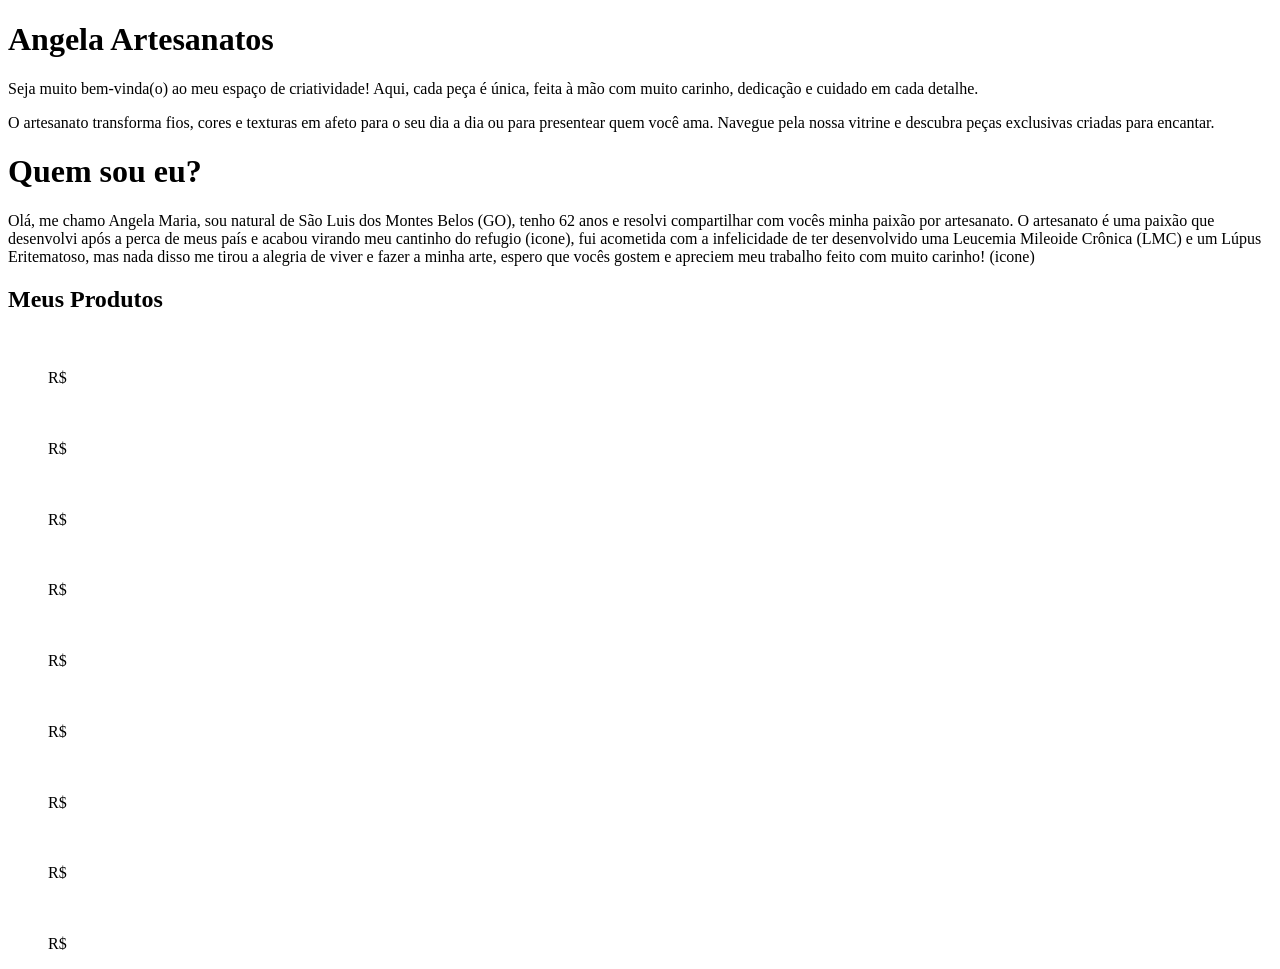
==== index.html @ d19e559b "estilo" ====
<!DOCTYPE html>
<html lang="pt-br">
<head>
    <meta charset="UTF-8">
    <meta name="viewport" content="width=device-width, initial-scale=1.0">
    <link rel="shortcut icon" href="imagens/favicon.ico" type="image/x-icon">
    <title>Artesanato da Angela</title>
    <link rel="stylesheet" href="estilo/style.css">
</head>
<body>
    <header>
    <h1>Angela Artesanatos</h1>
    <p>Seja muito bem-vinda(o) ao meu espaço de criatividade! Aqui, cada peça é única, feita à mão com muito carinho, dedicação e cuidado em cada detalhe.<p>
    <p>O artesanato transforma fios, cores e texturas em afeto para o seu dia a dia ou para presentear quem você ama. Navegue pela nossa vitrine e descubra peças exclusivas criadas para encantar.</p>
    <nav>

    </nav>
   </header>
   <main>
    <h1>Quem sou eu?</h1>
    <p class="direito">Olá, me chamo Angela Maria, sou natural de São Luis dos Montes Belos (GO), tenho 62 anos e resolvi compartilhar com vocês minha paixão por artesanato. O artesanato é uma paixão que desenvolvi após a perca de meus país e acabou virando meu cantinho do refugio (icone), fui acometida com a infelicidade de ter desenvolvido uma Leucemia Mileoide Crônica (LMC) e um Lúpus Eritematoso, mas nada disso me tirou a alegria de viver e fazer a minha arte, espero que vocês gostem e apreciem meu trabalho feito com muito carinho! (icone)</p>
    <h2>Meus Produtos</h2>
    <div class="imagem">
        <figure class="imagem-artesanato">
            
            <picture class="imagem-artesanato-img">
                <source media="(max-width: )" srcset="">
                <img src="" alt="">
            </picture>

            <figcaption>
                <h3></h3>
                <p>R$</p>
            </figcaption>   
        </figure>
        <figure class="imagem-artesanato">
            
            <picture class="imagem-artesanato-img">
                <source media="(max-width: )" srcset="">
                <img src="" alt="">
            </picture>

            <figcaption>
                <h3></h3>
                <p>R$</p>
            </figcaption>   
        </figure>
        <figure class="imagem-artesanato">
            
            <picture class="imagem-artesanato-img">
                <source media="(max-width: )" srcset="">
                <img src="" alt="">
            </picture>

            <figcaption>
                <h3></h3>
                <p>R$</p>
            </figcaption>   
        </figure>
        <figure class="imagem-artesanato">
            
            <picture class="imagem-artesanato-img">
                <source media="(max-width: )" srcset="">
                <img src="" alt="">
            </picture>

            <figcaption>
                <h3></h3>
                <p>R$</p>
            </figcaption>   
        </figure>
        <figure class="imagem-artesanato">
            
            <picture class="imagem-artesanato-img">
                <source media="(max-width: )" srcset="">
                <img src="" alt="">
            </picture>

            <figcaption>
                <h3></h3>
                <p>R$</p>
            </figcaption>   
        </figure>
        <figure class="imagem-artesanato">
            
            <picture class="imagem-artesanato-img">
                <source media="(max-width: )" srcset="">
                <img src="" alt="">
            </picture>

            <figcaption>
                <h3></h3>
                <p>R$</p>
            </figcaption>   
        </figure>
        <figure class="imagem-artesanato">
            
            <picture class="imagem-artesanato-img">
                <source media="(max-width: )" srcset="">
                <img src="" alt="">
            </picture>

            <figcaption>
                <h3></h3>
                <p>R$</p>
            </figcaption>   
        </figure>
        <figure class="imagem-artesanato">
            
            <picture class="imagem-artesanato-img">
                <source media="(max-width: )" srcset="">
                <img src="" alt="">
            </picture>

            <figcaption>
                <h3></h3>
                <p>R$</p>
            </figcaption>   
        </figure>
        <figure class="imagem-artesanato">
            
            <picture class="imagem-artesanato-img">
                <source media="(max-width: )" srcset="">
                <img src="" alt="">
            </picture>

            <figcaption>
                <h3></h3>
                <p>R$</p>
            </figcaption>   
        </figure>
    </div>
   </main>
   <footer>

   </footer>
</body>
</html>
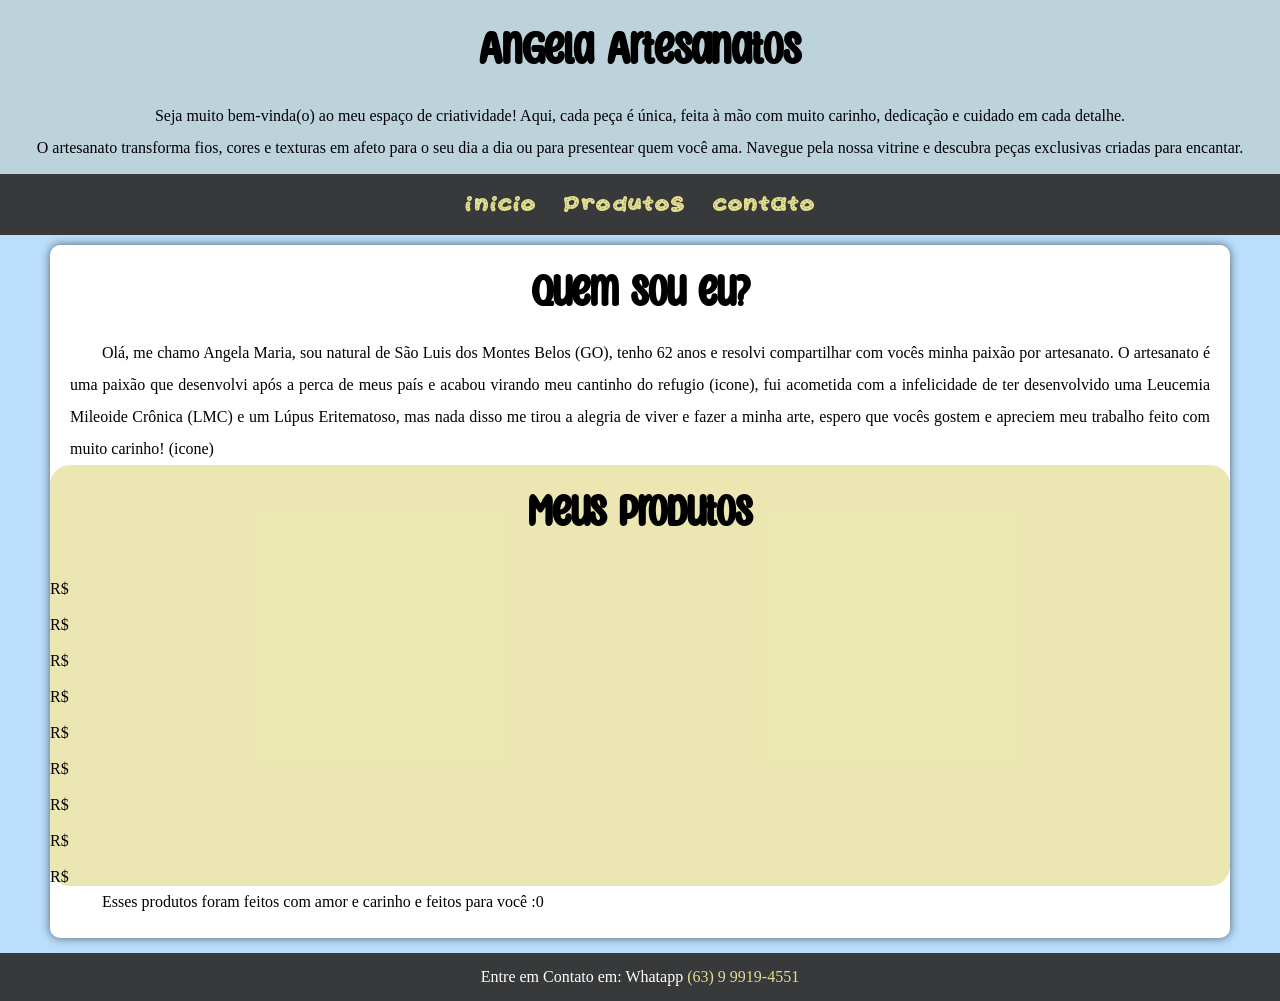
==== commit 46223290: "inquisition" ====
--- a/index.html
+++ b/index.html
@@ -13,126 +13,122 @@
     <p>Seja muito bem-vinda(o) ao meu espaço de criatividade! Aqui, cada peça é única, feita à mão com muito carinho, dedicação e cuidado em cada detalhe.<p>
     <p>O artesanato transforma fios, cores e texturas em afeto para o seu dia a dia ou para presentear quem você ama. Navegue pela nossa vitrine e descubra peças exclusivas criadas para encantar.</p>
     <nav>
-
+        <a href="#">INICIO</a>
+        <a href="#">PRODUTOS</a>
+        <a href="#">CONTATO</a> 
     </nav>
    </header>
    <main>
     <h1>Quem sou eu?</h1>
     <p class="direito">Olá, me chamo Angela Maria, sou natural de São Luis dos Montes Belos (GO), tenho 62 anos e resolvi compartilhar com vocês minha paixão por artesanato. O artesanato é uma paixão que desenvolvi após a perca de meus país e acabou virando meu cantinho do refugio (icone), fui acometida com a infelicidade de ter desenvolvido uma Leucemia Mileoide Crônica (LMC) e um Lúpus Eritematoso, mas nada disso me tirou a alegria de viver e fazer a minha arte, espero que vocês gostem e apreciem meu trabalho feito com muito carinho! (icone)</p>
-    <h2>Meus Produtos</h2>
-    <div class="imagem">
-        <figure class="imagem-artesanato">
-            
-            <picture class="imagem-artesanato-img">
-                <source media="(max-width: )" srcset="">
-                <img src="" alt="">
-            </picture>
-
-            <figcaption>
-                <h3></h3>
-                <p>R$</p>
-            </figcaption>   
-        </figure>
-        <figure class="imagem-artesanato">
-            
-            <picture class="imagem-artesanato-img">
-                <source media="(max-width: )" srcset="">
-                <img src="" alt="">
-            </picture>
-
-            <figcaption>
-                <h3></h3>
-                <p>R$</p>
-            </figcaption>   
-        </figure>
-        <figure class="imagem-artesanato">
-            
-            <picture class="imagem-artesanato-img">
-                <source media="(max-width: )" srcset="">
-                <img src="" alt="">
-            </picture>
-
-            <figcaption>
-                <h3></h3>
-                <p>R$</p>
-            </figcaption>   
-        </figure>
-        <figure class="imagem-artesanato">
-            
-            <picture class="imagem-artesanato-img">
-                <source media="(max-width: )" srcset="">
-                <img src="" alt="">
-            </picture>
-
-            <figcaption>
-                <h3></h3>
-                <p>R$</p>
-            </figcaption>   
-        </figure>
-        <figure class="imagem-artesanato">
-            
-            <picture class="imagem-artesanato-img">
-                <source media="(max-width: )" srcset="">
-                <img src="" alt="">
-            </picture>
-
-            <figcaption>
-                <h3></h3>
-                <p>R$</p>
-            </figcaption>   
-        </figure>
-        <figure class="imagem-artesanato">
-            
-            <picture class="imagem-artesanato-img">
-                <source media="(max-width: )" srcset="">
-                <img src="" alt="">
-            </picture>
-
-            <figcaption>
-                <h3></h3>
-                <p>R$</p>
-            </figcaption>   
-        </figure>
-        <figure class="imagem-artesanato">
-            
-            <picture class="imagem-artesanato-img">
-                <source media="(max-width: )" srcset="">
-                <img src="" alt="">
-            </picture>
-
-            <figcaption>
-                <h3></h3>
-                <p>R$</p>
-            </figcaption>   
-        </figure>
-        <figure class="imagem-artesanato">
-            
-            <picture class="imagem-artesanato-img">
-                <source media="(max-width: )" srcset="">
-                <img src="" alt="">
-            </picture>
-
-            <figcaption>
-                <h3></h3>
-                <p>R$</p>
-            </figcaption>   
-        </figure>
-        <figure class="imagem-artesanato">
-            
-            <picture class="imagem-artesanato-img">
-                <source media="(max-width: )" srcset="">
-                <img src="" alt="">
-            </picture>
-
-            <figcaption>
-                <h3></h3>
-                <p>R$</p>
-            </figcaption>   
-        </figure>
+    <div class="princ">
+        <h2>Meus Produtos</h2>
+        <div class="imagem">
+            <figure class="imagem-artesanato">
+        
+                <picture class="imagem-artesanato-img">
+                    <source media="(max-width: )" srcset="">
+                    <img src="" alt="">
+                </picture>
+                <figcaption>
+                    <h3></h3>
+                    <p>R$</p>
+                </figcaption>
+            </figure>
+            <figure class="imagem-artesanato">
+        
+                <picture class="imagem-artesanato-img">
+                    <source media="(max-width: )" srcset="">
+                    <img src="" alt="">
+                </picture>
+                <figcaption>
+                    <h3></h3>
+                    <p>R$</p>
+                </figcaption>
+            </figure>
+            <figure class="imagem-artesanato">
+        
+                <picture class="imagem-artesanato-img">
+                    <source media="(max-width: )" srcset="">
+                    <img src="" alt="">
+                </picture>
+                <figcaption>
+                    <h3></h3>
+                    <p>R$</p>
+                </figcaption>
+            </figure>
+            <figure class="imagem-artesanato">
+        
+                <picture class="imagem-artesanato-img">
+                    <source media="(max-width: )" srcset="">
+                    <img src="" alt="">
+                </picture>
+                <figcaption>
+                    <h3></h3>
+                    <p>R$</p>
+                </figcaption>
+            </figure>
+            <figure class="imagem-artesanato">
+        
+                <picture class="imagem-artesanato-img">
+                    <source media="(max-width: )" srcset="">
+                    <img src="" alt="">
+                </picture>
+                <figcaption>
+                    <h3></h3>
+                    <p>R$</p>
+                </figcaption>
+            </figure>
+            <figure class="imagem-artesanato">
+        
+                <picture class="imagem-artesanato-img">
+                    <source media="(max-width: )" srcset="">
+                    <img src="" alt="">
+                </picture>
+                <figcaption>
+                    <h3></h3>
+                    <p>R$</p>
+                </figcaption>
+            </figure>
+            <figure class="imagem-artesanato">
+        
+                <picture class="imagem-artesanato-img">
+                    <source media="(max-width: )" srcset="">
+                    <img src="" alt="">
+                </picture>
+                <figcaption>
+                    <h3></h3>
+                    <p>R$</p>
+                </figcaption>
+            </figure>
+            <figure class="imagem-artesanato">
+        
+                <picture class="imagem-artesanato-img">
+                    <source media="(max-width: )" srcset="">
+                    <img src="" alt="">
+                </picture>
+                <figcaption>
+                    <h3></h3>
+                    <p>R$</p>
+                </figcaption>
+            </figure>
+            <figure class="imagem-artesanato">
+        
+                <picture class="imagem-artesanato-img">
+                    <source media="(max-width: )" srcset="">
+                    <img src="" alt="">
+                </picture>
+                <figcaption>
+                    <h3></h3>
+                    <p>R$</p>
+                </figcaption>
+            </figure>
+        </div>
     </div>
+    <p class="direito">Esses produtos foram feitos com amor e carinho e feitos para você :0</p>
    </main>
    <footer>
-
+        <p>Entre em Contato em: Whatapp  <a href="#">(63) 9 9919-4551</a></p>
    </footer>
 </body>
 </html>
--- a/estilo/style.css
+++ b/estilo/style.css
@@ -0,0 +1,129 @@
+@charset "UTF-8";
+@font-face {
+    font-family: 'Kawaii';
+    src: url(../fontes/Kawaii\ Stitch.otf) format('opentype');
+    font-weight: normal;
+}
+
+@font-face {
+    font-family: 'Sunny';
+    src: url(../fontes/Sunny\ Spells\ Basic.ttf) format('truetype');
+    font-weight: normal;
+}
+
+/*
+#BFCBC2
+#B4869F
+#E3DE8F
+#37393A
+#BADEFC
+*/
+
+:root {
+    --cor1:#BFCBC2;
+    --cor2:#BADEFC;
+    --cor3:#E3DE8F;
+    --cor4:#37393A;
+    --cor5:#B4869F;
+
+    --fonte-padrão: 'Kawaii', 'Arial', "sans-serif";
+    --fonte-destaque: 'Arial', 'Verdana', 'Helvetica', 'sans-serif';
+    --fonte-padrão-a: 'Sunny', 'Arial', 'sans-serif';
+}
+
+* {
+    padding: 0px;
+    margin: 0px;
+}
+
+header {
+    background-color: #bfcbc28a;
+    text-align: center;
+    min-height: 100px;
+}
+
+header p {
+    line-height: 2em;
+}
+
+header h1 {
+    font-family: var(--fonte-padrão-a);
+    text-align: center;
+    font-size: 50px;
+    margin-bottom: 20px;
+    padding-top: 20px;
+}
+
+nav{ 
+    font-family: var(--fonte-padrão);
+    padding: 20px;
+    margin: 10px 0px;
+    background-color: #37393A;
+}
+
+nav a {
+    padding: 10px;
+    text-decoration: none;
+    color: var(--cor3);
+}
+
+nav a:hover {
+    background-color: #bfcbc24d;
+    border-radius: 20px;
+}
+
+body {
+    background-color: var(--cor2);
+}
+
+main {
+    background-color: white;
+    padding: 20px;
+    margin: 0px 50px 15px 50px;
+    box-shadow: 0px 0px 10px rgba(0, 0, 0, 0.582);
+    border-radius: 10px;
+}
+
+main h1 {
+    font-family: var(--fonte-padrão-a);
+    text-align: center;
+    padding-bottom: 15px;
+    font-size: 3em;
+}
+
+.direito {
+    text-align: justify;
+    text-indent: 2em;
+    line-height: 2em;   
+}
+
+main h2 {
+    font-family: var(--fonte-padrão-a);
+    font-size: 3em;
+    text-align: center;
+    padding: 20px;
+}
+
+.princ {
+    background-color: #e3dd8faf;
+    border-radius: 20px;
+    margin: 0px -20px;
+}
+
+footer {
+    background-color: #37393A;
+    padding: 15px;
+    color: white;
+    text-align: center;
+}
+
+footer a {
+    text-decoration: none;
+    color: var(--cor3);
+}
+
+footer a:hover {
+    background-color: #bfcbc231;
+    padding: 4px;
+    border-radius: 15px;
+}
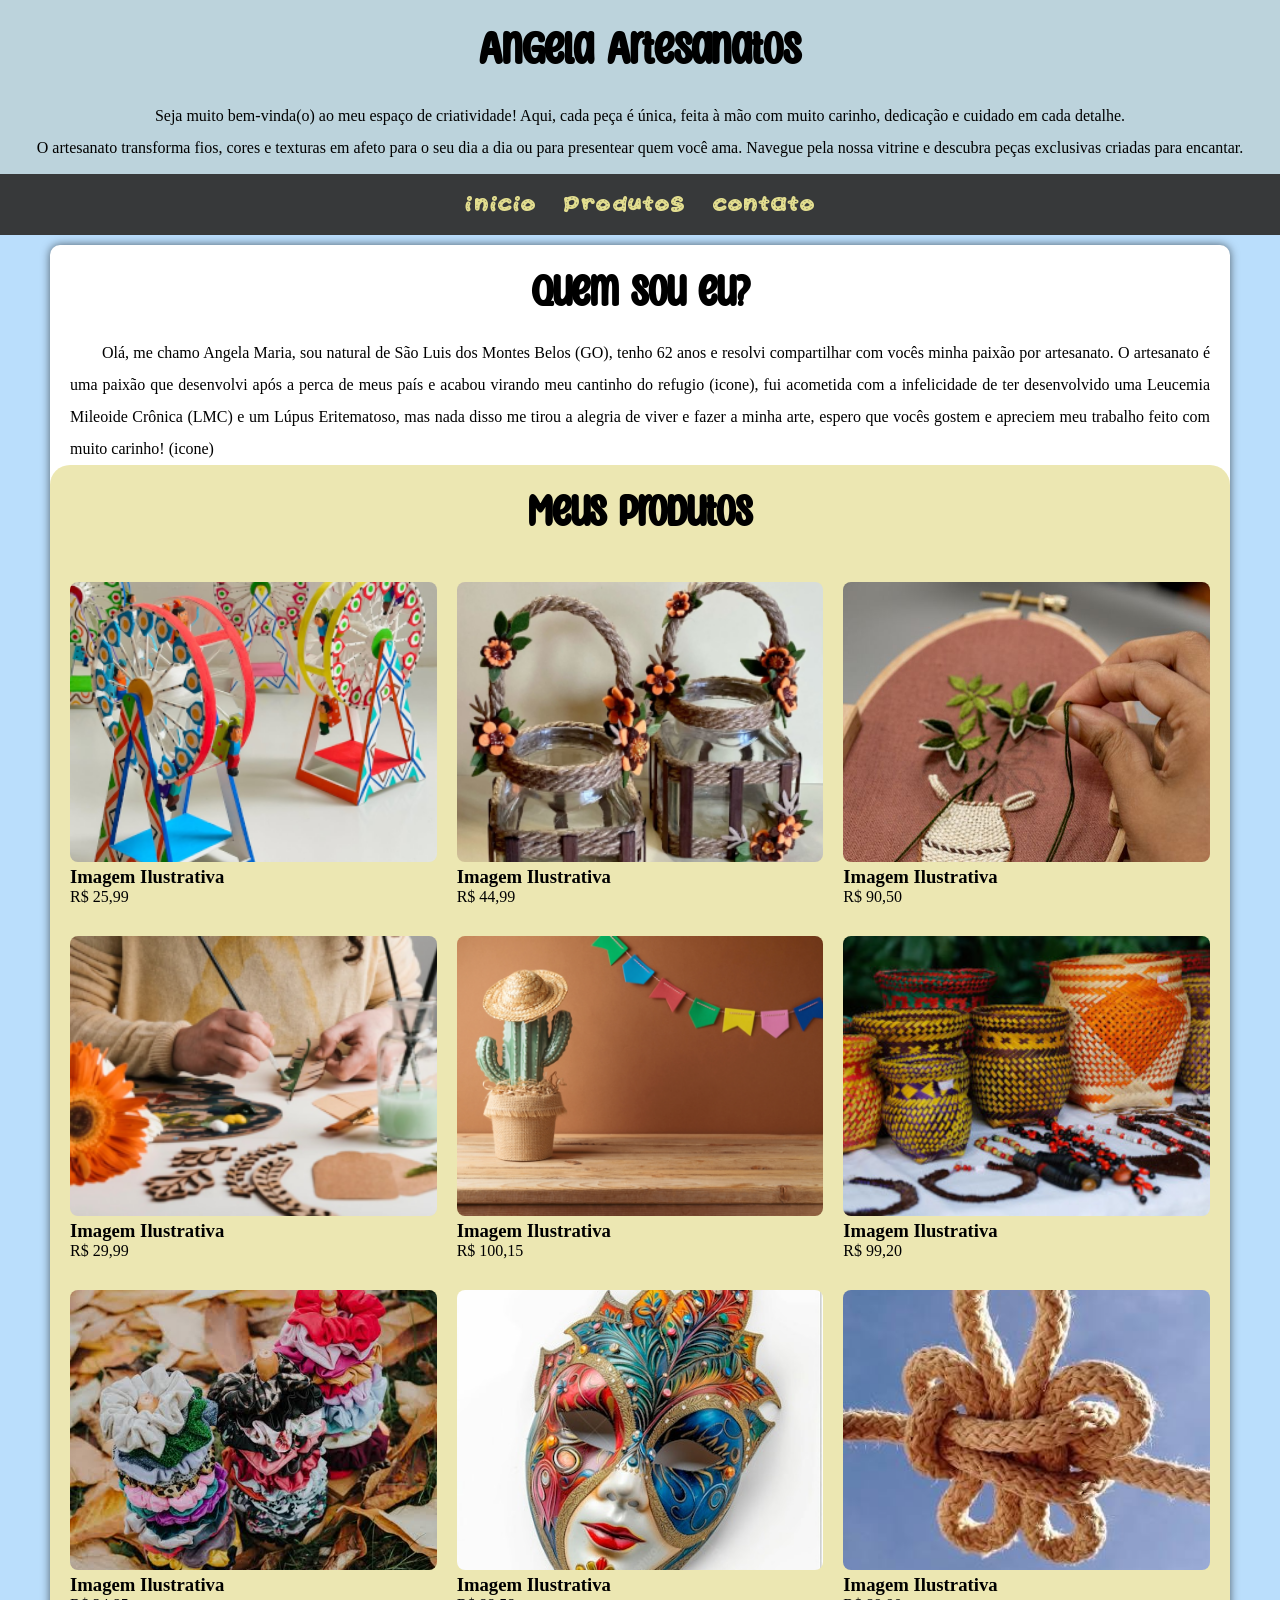
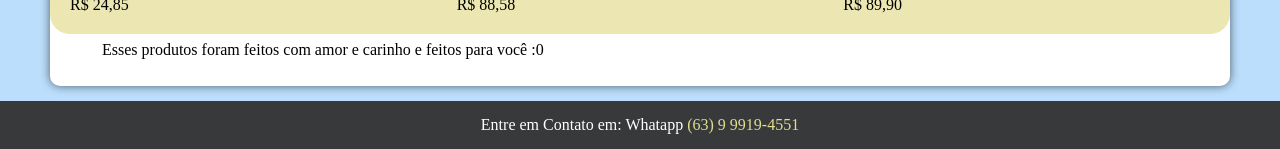
==== commit fe891fdb: "nova" ====
--- a/index.html
+++ b/index.html
@@ -28,99 +28,99 @@
         
                 <picture class="imagem-artesanato-img">
                     <source media="(max-width: )" srcset="">
-                    <img src="" alt="">
+                    <a href="https://www.pickpik.com/flower-lis-knot-sky-rope-soguin-152971" target="_blank"><img src="imagens/1.png" alt="produto1"></a>
                 </picture>
                 <figcaption>
-                    <h3></h3>
-                    <p>R$</p>
+                    <h3>Imagem Ilustrativa</h3>
+                    <p>R$ 25,99</p>
                 </figcaption>
             </figure>
             <figure class="imagem-artesanato">
         
                 <picture class="imagem-artesanato-img">
                     <source media="(max-width: )" srcset="">
-                    <img src="" alt="">
+                    <img src="imagens/2.png" alt="produto2">
                 </picture>
                 <figcaption>
-                    <h3></h3>
-                    <p>R$</p>
+                    <h3>Imagem Ilustrativa</h3>
+                    <p>R$ 44,99</p>
                 </figcaption>
             </figure>
             <figure class="imagem-artesanato">
         
                 <picture class="imagem-artesanato-img">
                     <source media="(max-width: )" srcset="">
-                    <img src="" alt="">
+                    <img src="imagens/3.jpg" alt="produto3">
                 </picture>
                 <figcaption>
-                    <h3></h3>
-                    <p>R$</p>
+                    <h3>Imagem Ilustrativa</h3>
+                    <p>R$ 90,50</p>
                 </figcaption>
             </figure>
             <figure class="imagem-artesanato">
         
                 <picture class="imagem-artesanato-img">
                     <source media="(max-width: )" srcset="">
-                    <img src="" alt="">
+                    <img src="imagens/4.png" alt="produto4">
                 </picture>
                 <figcaption>
-                    <h3></h3>
-                    <p>R$</p>
+                    <h3>Imagem Ilustrativa</h3>
+                    <p>R$ 29,99</p>
                 </figcaption>
             </figure>
             <figure class="imagem-artesanato">
         
                 <picture class="imagem-artesanato-img">
                     <source media="(max-width: )" srcset="">
-                    <img src="" alt="">
+                    <img src="imagens/5.png" alt="produto5">
                 </picture>
                 <figcaption>
-                    <h3></h3>
-                    <p>R$</p>
+                    <h3>Imagem Ilustrativa</h3>
+                    <p>R$ 100,15</p>
                 </figcaption>
             </figure>
             <figure class="imagem-artesanato">
         
                 <picture class="imagem-artesanato-img">
                     <source media="(max-width: )" srcset="">
-                    <img src="" alt="">
+                    <img src="imagens/6.jpg" alt="produto6">
                 </picture>
                 <figcaption>
-                    <h3></h3>
-                    <p>R$</p>
+                    <h3>Imagem Ilustrativa</h3>
+                    <p>R$ 99,20</p>
                 </figcaption>
             </figure>
             <figure class="imagem-artesanato">
         
                 <picture class="imagem-artesanato-img">
                     <source media="(max-width: )" srcset="">
-                    <img src="" alt="">
+                    <img src="imagens/7.jpeg" alt="produto7">
                 </picture>
                 <figcaption>
-                    <h3></h3>
-                    <p>R$</p>
+                    <h3>Imagem Ilustrativa</h3>
+                    <p>R$ 24,85</p>
                 </figcaption>
             </figure>
             <figure class="imagem-artesanato">
         
                 <picture class="imagem-artesanato-img">
                     <source media="(max-width: )" srcset="">
-                    <img src="" alt="">
+                    <img src="imagens/8.jpg" alt="produto8">
                 </picture>
                 <figcaption>
-                    <h3></h3>
-                    <p>R$</p>
+                    <h3>Imagem Ilustrativa</h3>
+                    <p>R$ 88,58</p>
                 </figcaption>
             </figure>
             <figure class="imagem-artesanato">
         
                 <picture class="imagem-artesanato-img">
                     <source media="(max-width: )" srcset="">
-                    <img src="" alt="">
+                    <img src="imagens/9.jpeg" alt="produto9">
                 </picture>
                 <figcaption>
-                    <h3></h3>
-                    <p>R$</p>
+                    <h3>Imagem Ilustrativa</h3>
+                    <p>R$ 89,90</p>
                 </figcaption>
             </figure>
         </div>
--- a/estilo/style.css
+++ b/estilo/style.css
@@ -97,6 +97,35 @@
     line-height: 2em;   
 }
 
+.imagem {
+    display: grid;
+    grid-template-columns: repeat(3, 1fr); /* 3 colunas iguais */
+    gap: 30px 20px; /* 40px de distância vertical, 20px de distância horizontal */
+    margin: auto;
+    max-width: 1200px;
+    padding: 20px;
+}
+
+.imagem-artesanato-img {
+    display: block;
+    width: 100%;
+}
+
+.imagem-artesanato-img img {
+    width: 100%;
+    height: 280px;
+    border-radius: 8px;
+    object-fit: cover; /* Preenche o espaço sem distorcer */
+    transition: transform 0.3s ease, box-shadow 0.3s ease;
+}
+
+.imagem-artesanato-img img:hover {
+    transform: scale(1.04); /* Dá um leve zoom de 4% na imagem */
+    box-shadow: 0 10px 20px rgba(0, 0, 0, 0.15); /* Adiciona uma sombra suave no fundo */
+    cursor: pointer;
+
+}
+
 main h2 {
     font-family: var(--fonte-padrão-a);
     font-size: 3em;
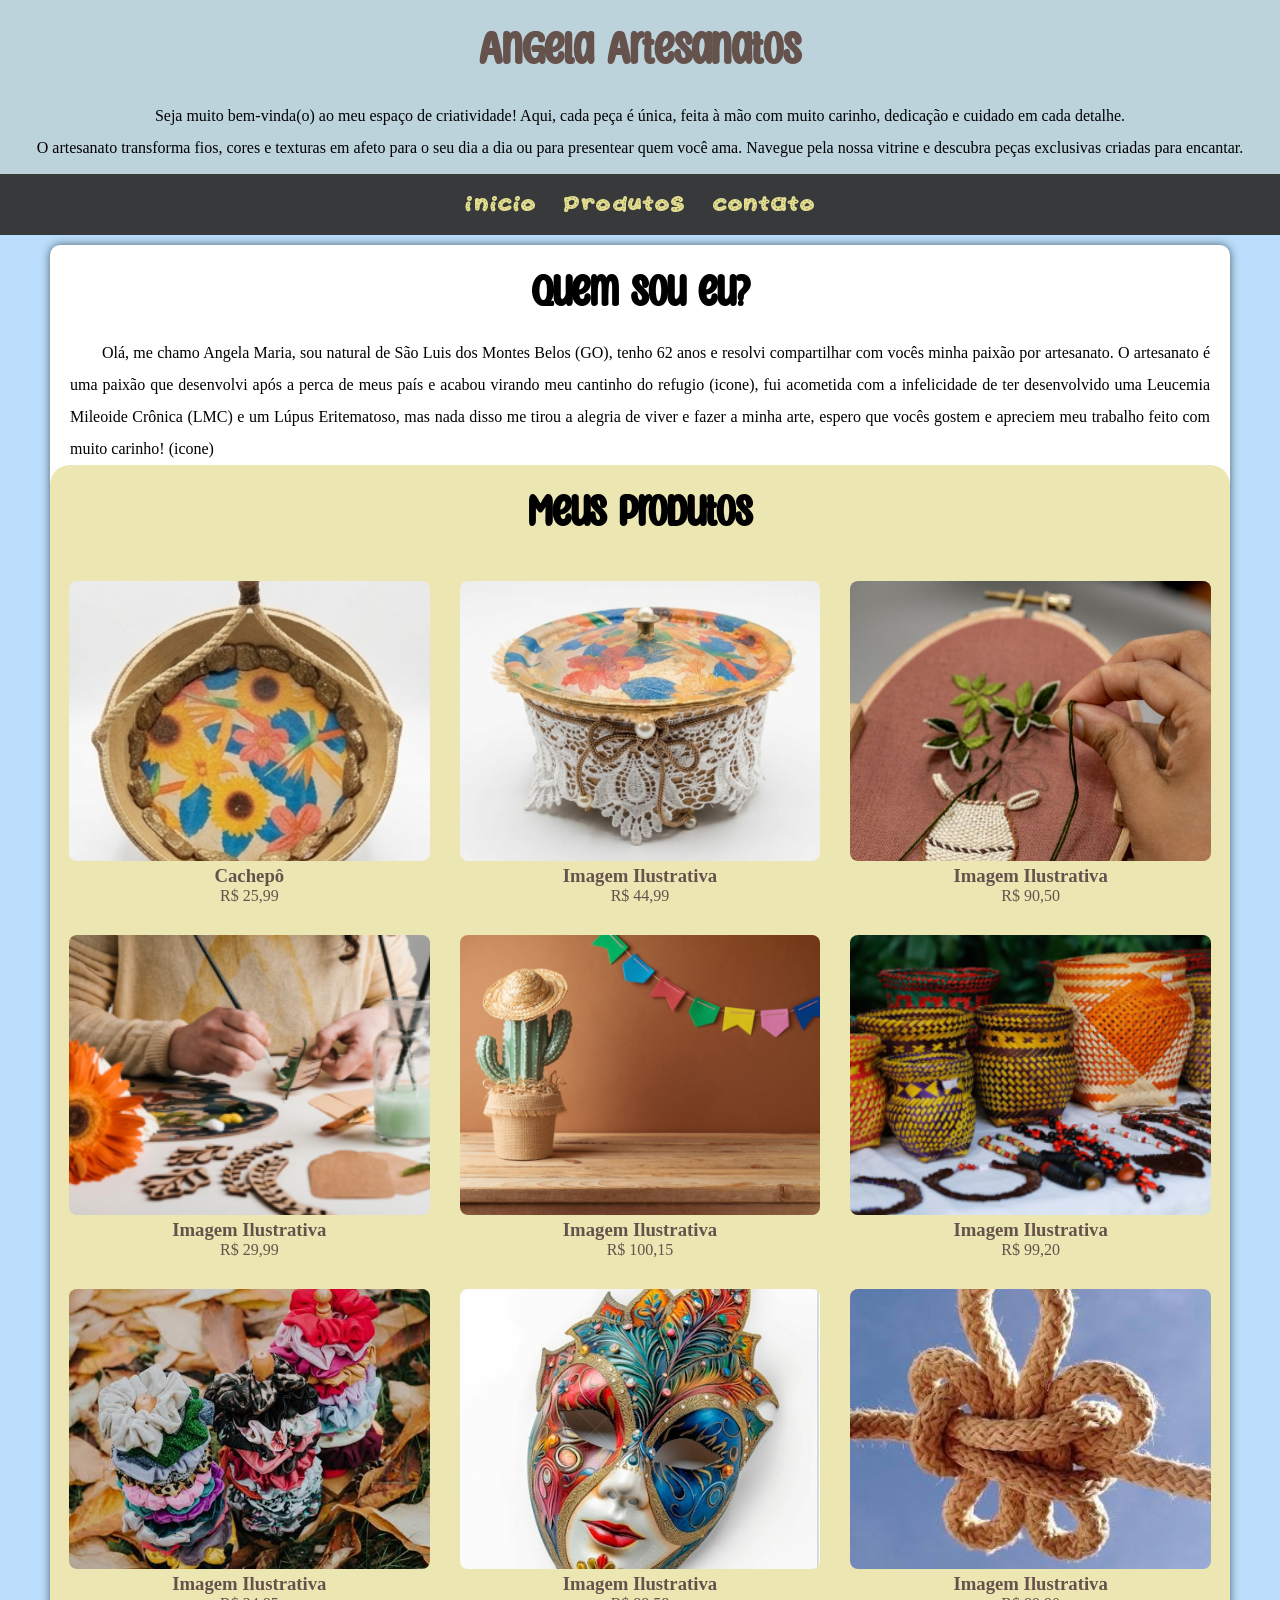
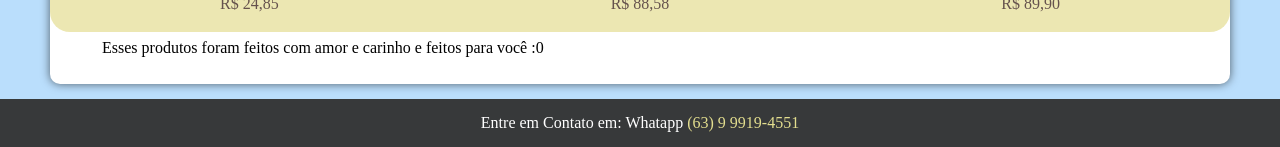
==== commit c4b9f960: "nuvenai" ====
--- a/index.html
+++ b/index.html
@@ -27,19 +27,17 @@
             <figure class="imagem-artesanato">
         
                 <picture class="imagem-artesanato-img">
-                    <source media="(max-width: )" srcset="">
-                    <a href="https://www.pickpik.com/flower-lis-knot-sky-rope-soguin-152971" target="_blank"><img src="imagens/1.png" alt="produto1"></a>
+                    <a href="paginas/pag1.html" target="_blank"><img src="imagens/p1.png" alt="produto1"></a>
                 </picture>
                 <figcaption>
-                    <h3>Imagem Ilustrativa</h3>
+                    <h3>Cachepô</h3>
                     <p>R$ 25,99</p>
                 </figcaption>
             </figure>
             <figure class="imagem-artesanato">
         
                 <picture class="imagem-artesanato-img">
-                    <source media="(max-width: )" srcset="">
-                    <img src="imagens/2.png" alt="produto2">
+                    <a href="paginas/pag2.html" target="_blank"> <img src="imagens/p2 (2).png" alt="produto2"></a>
                 </picture>
                 <figcaption>
                     <h3>Imagem Ilustrativa</h3>
@@ -49,7 +47,6 @@
             <figure class="imagem-artesanato">
         
                 <picture class="imagem-artesanato-img">
-                    <source media="(max-width: )" srcset="">
                     <img src="imagens/3.jpg" alt="produto3">
                 </picture>
                 <figcaption>
@@ -60,7 +57,6 @@
             <figure class="imagem-artesanato">
         
                 <picture class="imagem-artesanato-img">
-                    <source media="(max-width: )" srcset="">
                     <img src="imagens/4.png" alt="produto4">
                 </picture>
                 <figcaption>
@@ -71,7 +67,6 @@
             <figure class="imagem-artesanato">
         
                 <picture class="imagem-artesanato-img">
-                    <source media="(max-width: )" srcset="">
                     <img src="imagens/5.png" alt="produto5">
                 </picture>
                 <figcaption>
@@ -82,7 +77,6 @@
             <figure class="imagem-artesanato">
         
                 <picture class="imagem-artesanato-img">
-                    <source media="(max-width: )" srcset="">
                     <img src="imagens/6.jpg" alt="produto6">
                 </picture>
                 <figcaption>
@@ -93,7 +87,6 @@
             <figure class="imagem-artesanato">
         
                 <picture class="imagem-artesanato-img">
-                    <source media="(max-width: )" srcset="">
                     <img src="imagens/7.jpeg" alt="produto7">
                 </picture>
                 <figcaption>
@@ -104,7 +97,6 @@
             <figure class="imagem-artesanato">
         
                 <picture class="imagem-artesanato-img">
-                    <source media="(max-width: )" srcset="">
                     <img src="imagens/8.jpg" alt="produto8">
                 </picture>
                 <figcaption>
@@ -115,7 +107,6 @@
             <figure class="imagem-artesanato">
         
                 <picture class="imagem-artesanato-img">
-                    <source media="(max-width: )" srcset="">
                     <img src="imagens/9.jpeg" alt="produto9">
                 </picture>
                 <figcaption>
--- a/estilo/style.css
+++ b/estilo/style.css
@@ -52,6 +52,7 @@
     font-size: 50px;
     margin-bottom: 20px;
     padding-top: 20px;
+    color: #65524D;
 }
 
 nav{ 
@@ -79,7 +80,8 @@
 main {
     background-color: white;
     padding: 20px;
-    margin: 0px 50px 15px 50px;
+    /* O clamp escolhe: no celular fica 8px, se a tela crescer ele aumenta até 50px */
+    margin: 0px clamp(8px, 4vw, 50px) 15px clamp(8px, 4vw, 50px); 
     box-shadow: 0px 0px 10px rgba(0, 0, 0, 0.582);
     border-radius: 10px;
 }
@@ -97,13 +99,35 @@
     line-height: 2em;   
 }
 
+/* --- CONFIGURAÇÃO PADRÃO (Focado em Celulares) --- */
 .imagem {
     display: grid;
-    grid-template-columns: repeat(3, 1fr); /* 3 colunas iguais */
-    gap: 30px 20px; /* 40px de distância vertical, 20px de distância horizontal */
+    /* Reduzimos o mínimo para 1fr puro ou um valor menor para forçar 1 coluna no celular */
+    grid-template-columns: 1fr; 
+    gap: 30px 30px;
     margin: auto;
     max-width: 1200px;
-    padding: 20px;
+    padding: 19px; /* Reduzido um pouco para dar mais respiro nas bordas do celular */
+    box-sizing: border-box;
+}
+
+/* --- PARA TELAS INTERMEDIÁRIAS (Tablets ou celulares deitados - Opcional) --- */
+@media (min-width: 600px) {
+    .imagem {
+        grid-template-columns: repeat(2, 1fr); /* 2 colunas */
+    }
+}
+
+/* --- PARA COMPUTADORES (Trava em 3 colunas e não deixa virar 4) --- */
+@media (min-width: 992px) {
+    .imagem {
+        grid-template-columns: repeat(3, 1fr); /* Exatamente 3 colunas no PC */
+    }
+}
+
+figcaption{
+    text-align: center;
+    color: #65524D;
 }
 
 .imagem-artesanato-img {
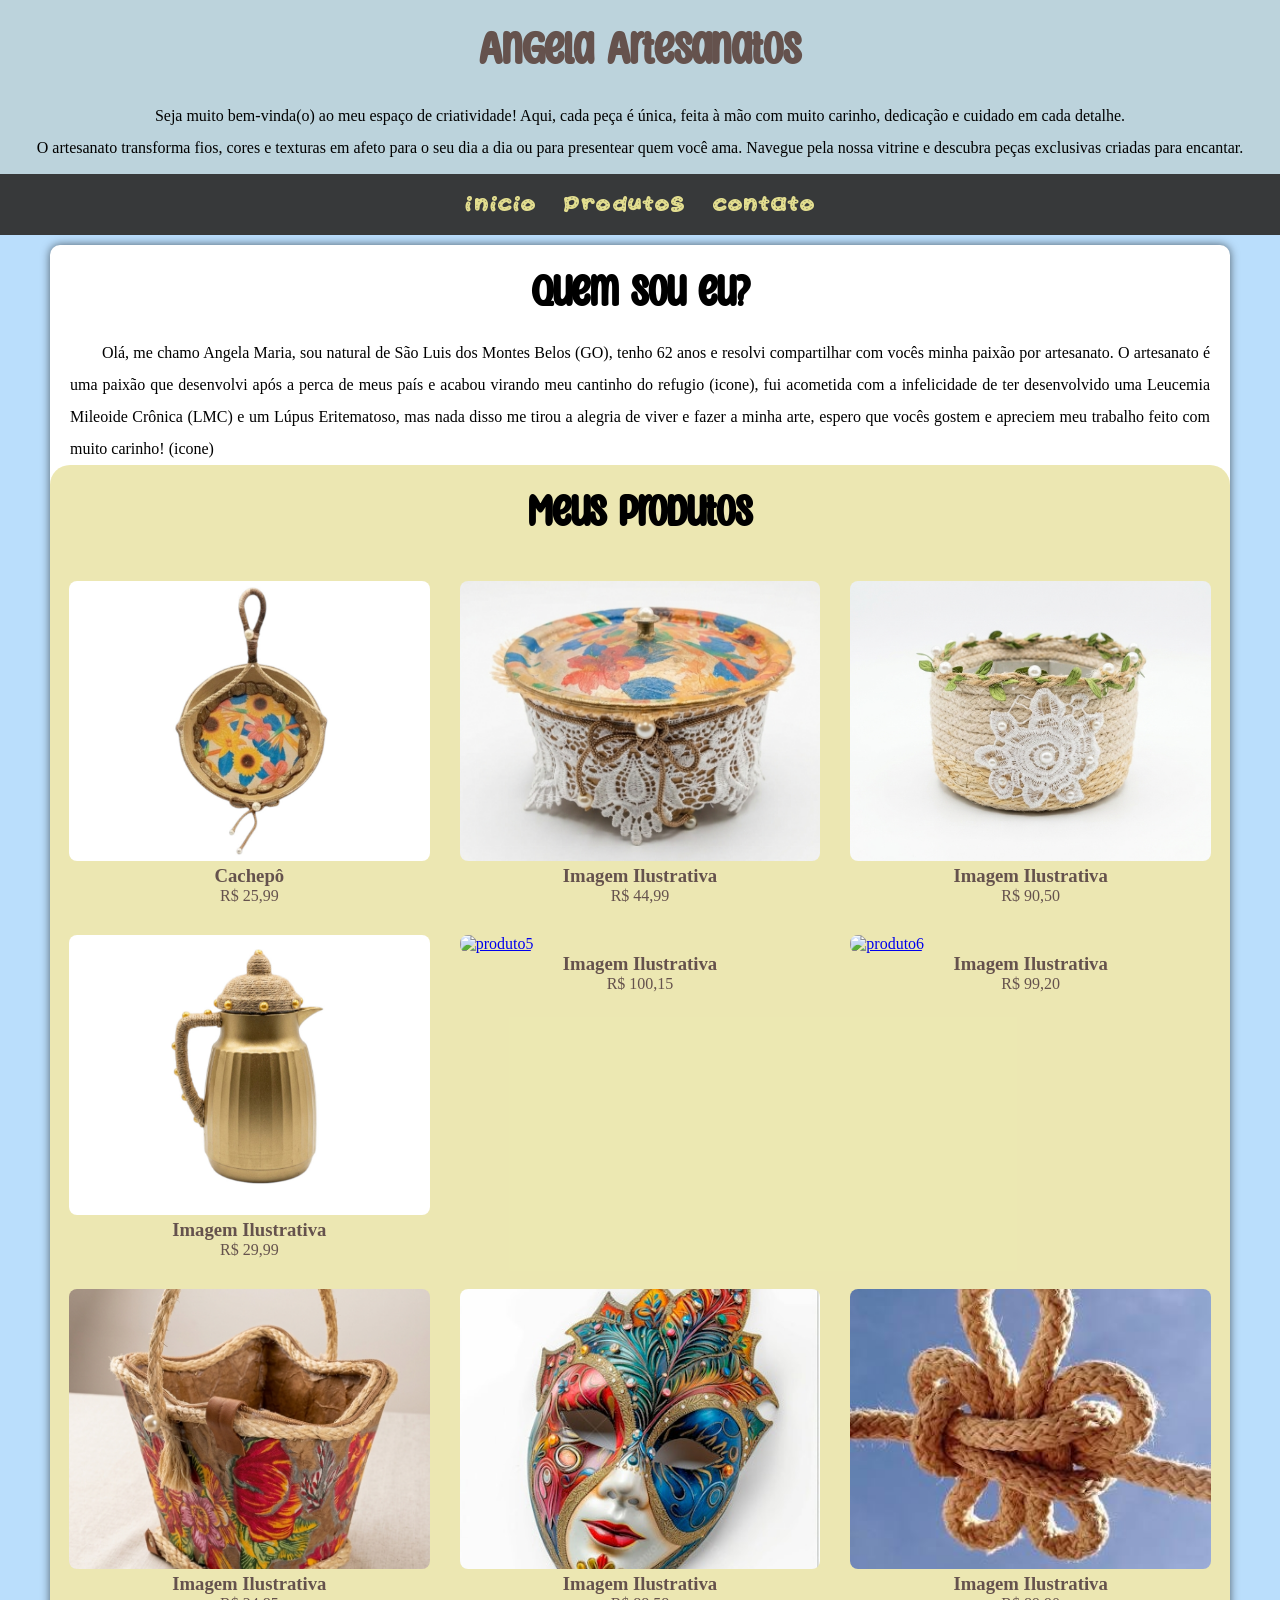
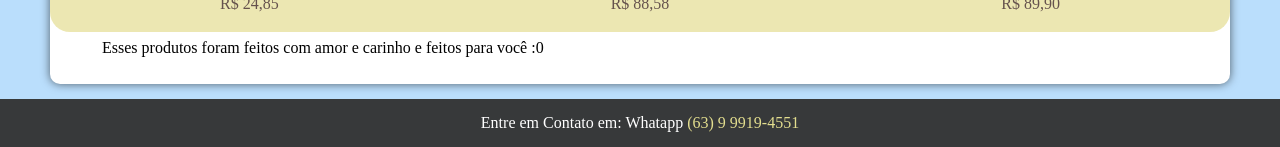
==== commit 9f3b8bbf: "comiteiet" ====
--- a/index.html
+++ b/index.html
@@ -27,7 +27,7 @@
             <figure class="imagem-artesanato">
         
                 <picture class="imagem-artesanato-img">
-                    <a href="paginas/pag1.html" target="_blank"><img src="imagens/p1.png" alt="produto1"></a>
+                    <a href="paginas/pag1.html" target="_self"><img src="imagens/p1-0.jpg" alt="produto1"></a>
                 </picture>
                 <figcaption>
                     <h3>Cachepô</h3>
@@ -37,7 +37,7 @@
             <figure class="imagem-artesanato">
         
                 <picture class="imagem-artesanato-img">
-                    <a href="paginas/pag2.html" target="_blank"> <img src="imagens/p2 (2).png" alt="produto2"></a>
+                    <a href="paginas/pag2.html" target="_self"> <img src="imagens/p2 (2).png" alt="produto2"></a>
                 </picture>
                 <figcaption>
                     <h3>Imagem Ilustrativa</h3>
@@ -47,7 +47,7 @@
             <figure class="imagem-artesanato">
         
                 <picture class="imagem-artesanato-img">
-                    <img src="imagens/3.jpg" alt="produto3">
+                    <a href="paginas/pag3.html" target="_self"><img src="imagens/p3-5.png" alt="produto3"></a>
                 </picture>
                 <figcaption>
                     <h3>Imagem Ilustrativa</h3>
@@ -57,7 +57,7 @@
             <figure class="imagem-artesanato">
         
                 <picture class="imagem-artesanato-img">
-                    <img src="imagens/4.png" alt="produto4">
+                    <a href="paginas/pag4.html"><img src="imagens/p4-4-1.jpg" alt="produto4"></a>
                 </picture>
                 <figcaption>
                     <h3>Imagem Ilustrativa</h3>
@@ -67,7 +67,7 @@
             <figure class="imagem-artesanato">
         
                 <picture class="imagem-artesanato-img">
-                    <img src="imagens/5.png" alt="produto5">
+                    <a href="paginas/pag5.html"><img src="imagens/p5-11.png" alt="produto5"></a>
                 </picture>
                 <figcaption>
                     <h3>Imagem Ilustrativa</h3>
@@ -77,7 +77,7 @@
             <figure class="imagem-artesanato">
         
                 <picture class="imagem-artesanato-img">
-                    <img src="imagens/6.jpg" alt="produto6">
+                    <a href="paginas/pag6.html"><img src="imagens/p6.jpeg" alt="produto6"></a>
                 </picture>
                 <figcaption>
                     <h3>Imagem Ilustrativa</h3>
@@ -87,7 +87,7 @@
             <figure class="imagem-artesanato">
         
                 <picture class="imagem-artesanato-img">
-                    <img src="imagens/7.jpeg" alt="produto7">
+                    <a href="paginas/pag7.html"><img src="imagens/p7.png" alt="produto7"></a>
                 </picture>
                 <figcaption>
                     <h3>Imagem Ilustrativa</h3>
